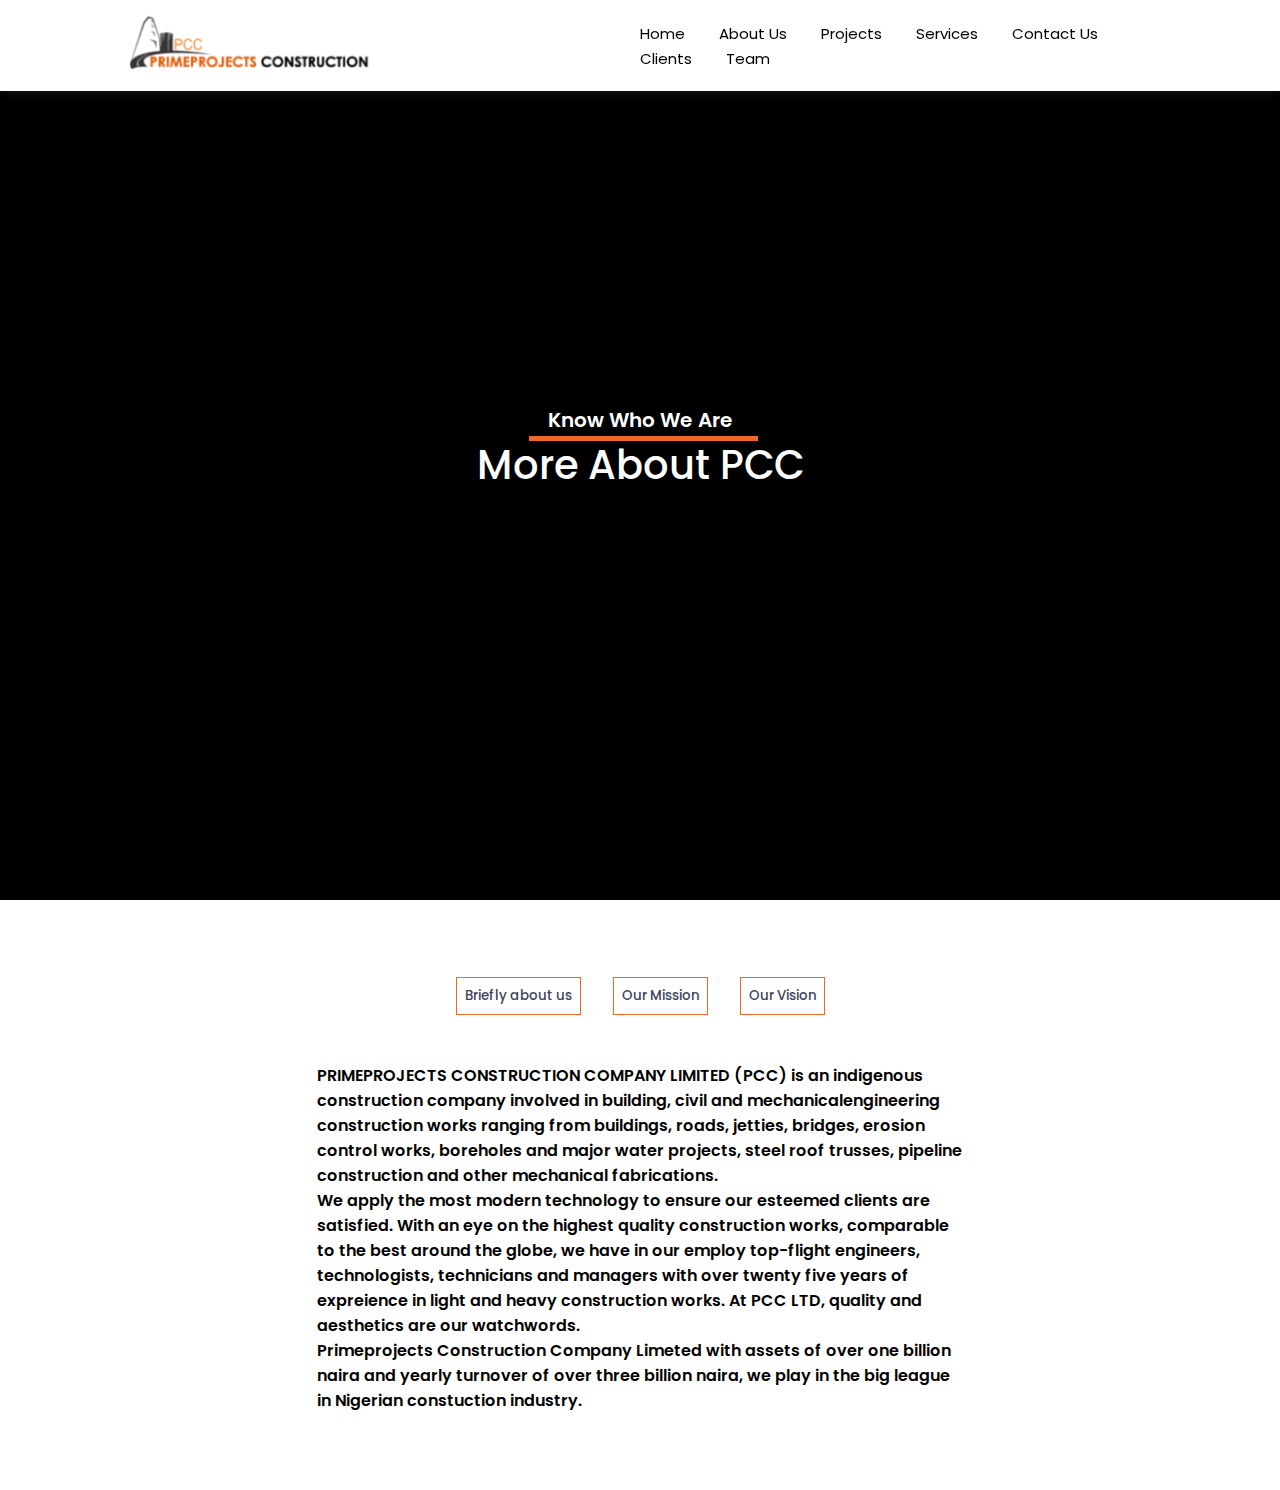
==== about.html @ fb0d9525 "about page" ====
<!DOCTYPE html>
<html lang="en">
  <head>
    <meta charset="UTF-8" />
    <meta name="viewport" content="width=device-width, initial-scale=1.0" />
    <title>Prime Website</title>

    <link
      rel="stylesheet"
      href="https://unicons.iconscout.com/release/v4.0.8/css/line.css"
    />

    <link rel="preconnect" href="https://fonts.googleapis.com" />
    <link rel="preconnect" href="https://fonts.gstatic.com" crossorigin />
    <link
      href="https://fonts.googleapis.com/css2?family=Poppins:ital,wght@0,100;0,200;0,300;0,400;0,500;0,600;0,700;0,800;1,300;1,400&display=swap"
      rel="stylesheet"
    />

    <link rel="stylesheet" href="CSS/about.css" />
  </head>
  <body>
    <header>
      <div class="img-flex">
        <img src="images/logo.png" alt="" />
      </div>
      <ul id="nav-ul">
        <a href="index.html"><li>Home</li></a>
        <a href=""><li>About Us</li></a>
        <li>Projects</li>
        <li>Services</li>
        <li>Contact Us</li>
        <li>Clients</li>
        <li>Team</li>
        <i
          class="uil uil-multiply icons icons2"
          id="icon2"
          onclick="myFunction()"
        ></i>
      </ul>
      <i
        class="uil uil-bars icons icons1"
        id="icon1"
        onclick="myFunction2()"
      ></i>
    </header>

    <section class="banner">
      <div class="body">
        <p>Know Who We Are</p>
        <h2>More About PCC</h2>
      </div>
    </section>

    <section class="about_us">
      <div class="container">
        <div class="about_txts">
          <div class="btns">
            <button id="brief">Briefly about us</button>
            <button id="mission">Our Mission</button>
            <button id="vision">Our Vision</button>
          </div>
          <div class="txts">
            <p id="content">
              PRIMEPROJECTS CONSTRUCTION COMPANY LIMITED (PCC) is an indigenous
              construction company involved in building, civil and mechanical
              engineering construction works ranging from buildings, roads,
              jetties, bridges, erosion control works, boreholes and major water
              projects, steel roof trusses, pipeline construction and other
              mechanical fabrications. <br />
              We apply the most modern technology to ensure our esteemed clients
              are satisfied. With an eye on the highest quality construction
              works, comparable to the best around the globe, we have in our
              employ top-flight engineers, technologists, technicians and
              managers with over twenty five years of expreience in light and
              heavy construction works. At PCC LTD, quality and aesthetics are
              our watchwords. <br />
              Primeprojects Construction Company Limeted with assets of over one
              billion naira and yearly turnover of over three billion naira, we
              play in the big league in Nigerian constuction industry.
            </p>
          </div>
        </div>
      </div>
    </section>
  </body>

  <script>
    const list = [
      {
        brief:
          "PRIMEPROJECTS CONSTRUCTION COMPANY LIMITED (PCC) is an indigenous construction company involved in building, civil and mechanicalengineering construction works ranging from buildings, roads, jetties, bridges, erosion control works, boreholes and major water projects, steel roof trusses, pipeline construction and other mechanical fabrications. <br /> We apply the most modern technology to ensure our esteemed clients are satisfied. With an eye on the highest quality construction works, comparable to the best around the globe, we have in our employ top-flight engineers, technologists, technicians and managers with over twenty five years of expreience in light and heavy construction works. At PCC LTD, quality and aesthetics are our watchwords. <br /> Primeprojects Construction Company Limeted with assets of over one billion naira and yearly turnover of over three billion naira, we play in the big league in Nigerian constuction industry.",
        mission: "",
        vision: "",
      },
    ];

    let nav_ul = document.getElementById("nav-ul");

    function myFunction() {
      nav_ul.style.right = "-100%";
    }

    function myFunction2() {
      nav_ul.style.right = "0";
    }

    const about = document.getElementById("brief");
    const mission = document.getElementById("mission");
    const vision = document.getElementById("vision");
    const content = document.getElementById("content");

    content.innerHTML = list[0].brief;

    about.addEventListener("click", () => {
      content.innerHTML = list[0].brief;
    });

    mission.addEventListener("click", () => {
      content.innerHTML = list[0].mission;
    });

    vision.addEventListener("click", () => {
      content.innerHTML = list[0].vision;
    });
  </script>
</html>
---- CSS/about.css ----
:root {
  --white-color: white;
  --black-color: black;
  --dark-blue: #000513;
}

/* ================= header ================= */

* {
  padding: 0;
  margin: 0;
  box-sizing: border-box;
  font-family: Poppins;
}

.icons {
  display: none;
}

header {
  background-color: var(--white-color);
  padding: 15px 10%;
  width: 100%;
  position: fixed;
  display: grid;
  grid-template-columns: 1fr 1fr;
  box-shadow: rgba(99, 99, 99, 0.2) 0px 2px 8px 0px;
  align-items: center;
  z-index: 3;
  top: 0;
}

.img-flex {
}

.img-flex img {
  width: 250px;
}

ul li {
  display: inline-block;
  padding-right: 30px;
  cursor: pointer;
  font-size: 15px;
  position: relative;
  color: var(--black-color);
}

ul li::after {
  content: "";
  position: absolute;
  width: 60%;
  transform: scaleX(0);
  height: 3px;
  bottom: 0;
  left: 0;
  background-color: #0087ca;
  transform-origin: bottom right;
  transition: transform 0.25s ease-out;
}

ul li:hover::after {
  transform: scaleX(1);
  transform-origin: bottom left;
}

/* ====================== section one ===================== */
.banner {
  background-color: var(--black-color);
  width: 100%;
  position: relative;
  height: 100vh;
  display: flex;
  justify-content: center;
  align-items: center;
}

.banner::before {
  background-image: url(/images/young-black-race-man-with-blueprint-stading-near-glass-building\ 1.png);
  height: 100vh;
  width: 100%;
  position: absolute;
  content: "";
  background-repeat: no-repeat;
  background-size: cover;
  inset: 0;
  opacity: 70%;
  /* animation: bgchange 20s linear infinite; */
}
.body {
  isolation: isolate;
}

.body h2 {
  font-size: 40px;
  color: #fff;
  font-weight: 500;
}
.body p {
  text-align: center;
  font-size: 20px;
  color: #fff;
  font-weight: 600;
  position: relative;
}
.body p::after {
  content: "";
  position: absolute;
  width: 70%;
  height: 5px;
  bottom: -20%;
  left: 16%;
  background-color: #ef6828;
}

.about_us {
  background-color: var(--white-color);
}

.about_us .container {
  margin: 6vw 8vw;
}
.about_txts {
  display: flex;
  justify-content: center;
  align-items: center;
  flex-direction: column;
}
.about_txts .btns {
  display: flex;
  justify-content: space-between;
  align-items: center;
  flex-direction: row;
  gap: 2rem;
  margin-bottom: 3rem;
}
.about_txts .btns button {
  background-color: #fff;
  border: 1px solid #ef6828;
  padding: 0.5rem;
  font-weight: 500;
  color: var(--neutral-700, #3d445c);
  transition: 0.3s;
}
.about_txts .btns button:hover {
  cursor: pointer;
  background-color: #3d445c;
  color: var(--white-color);
  border: ipx solid var(--white-color);
}

.about_txts .txts {
  width: 60%;
  justify-content: center;
}
.about_txts .txts p {
  font-size: 16px;
  font-weight: 600;
}

@media only screen and (min-width: 321px) and (max-width: 768px) {
  .icons {
    display: block;
    font-size: 25px;
    cursor: pointer;
  }

  .icons1 {
    right: 50px;
    top: 30px;
    position: absolute;
    color: var(--black-color);
  }

  .icons2 {
    top: 50px;
    right: 50px;
    position: absolute;
    color: var(--white-color);
  }

  .img-flex img {
    width: 170px;
  }

  ul {
    background-color: var(--dark-blue);
    display: block;
    position: fixed;
    width: 100%;
    height: 100%;
    top: 70px;
    right: -100%;
    bottom: 0;
    padding-left: 30px;
    z-index: 3;
    padding-top: 40px;
    transition: all ease 0.5s;
  }
  ul li {
    display: block;
    color: var(--white-color);
    padding-top: 30px;
    font-size: 15px;
    margin-left: 20px;
  }

  ul li::after {
    width: 30%;
  }
}
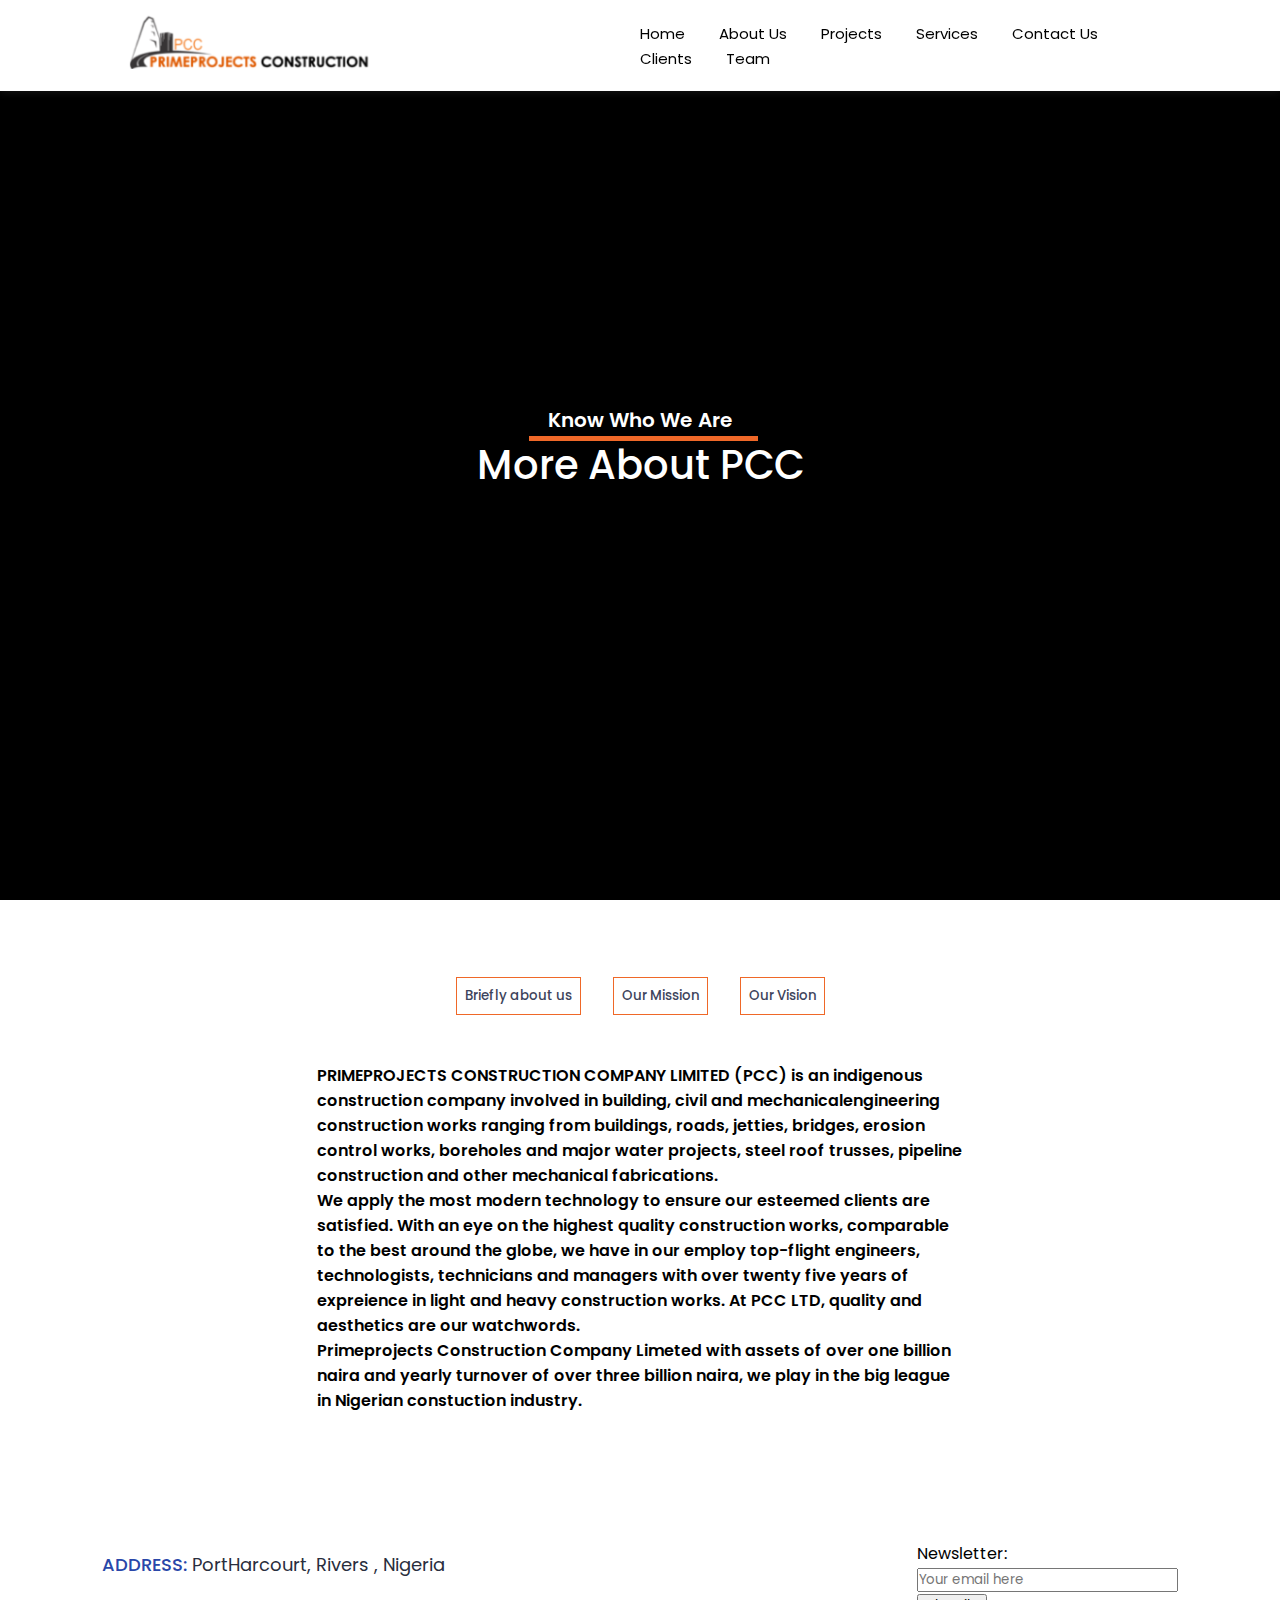
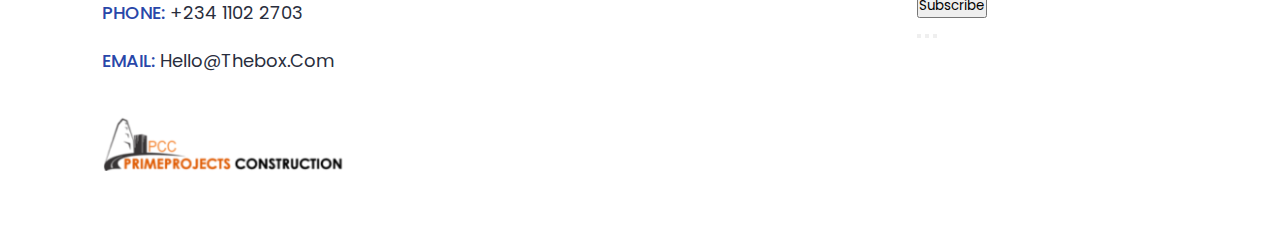
==== commit b5909288: "footer" ====
--- a/about.html
+++ b/about.html
@@ -83,6 +83,37 @@
         </div>
       </div>
     </section>
+
+    <footer>
+      <div class="container">
+        <div class="footer_box">
+          <div class="box1">
+            <div id="address">
+              <p>ADDRESS: <span>PortHarcourt, Rivers , Nigeria</span></p>
+              <p>PHONE: <span>+234 1102 2703</span></p>
+              <p>EMAIL: <span>hello@thebox.com</span></p>
+            </div>
+            <div id="footer_img">
+              <img src="/images/logo.png" alt="" />
+            </div>
+          </div>
+          <div class="box2">
+            <div id="sub">
+              <p>Newsletter:</p>
+              <div>
+                <input type="text" placeholder="Your email here" />
+                <button>Subscribe</button>
+              </div>
+            </div>
+            <div id="socials">
+              <button></button>
+              <button></button>
+              <button></button>
+            </div>
+          </div>
+        </div>
+      </div>
+    </footer>
   </body>
 
   <script>
--- a/CSS/about.css
+++ b/CSS/about.css
@@ -156,6 +156,42 @@
 .about_txts .txts p {
   font-size: 16px;
   font-weight: 600;
+}
+
+footer {
+  background-color: var(--white-color);
+}
+footer .container {
+  padding: 4vw 8vw;
+}
+
+.footer_box {
+  display: flex;
+  justify-content: space-between;
+}
+.footer_box .box1 {
+  display: flex;
+  flex-direction: column;
+  width: 100%;
+}
+.footer_box .box1 #address {
+  width: 100%;
+  margin-bottom: 2rem;
+  line-height: 3rem;
+}
+.footer_box .box1 #address p {
+  color: var(--primary, #2947a9);
+  font-size: 18px;
+  font-weight: 500;
+}
+.footer_box .box1 #address span {
+  color: var(--neutral-800, #292e3d);
+  font-size: 18px;
+  font-weight: 400;
+  text-transform: capitalize;
+}
+.footer_box .box1 #footer_img img {
+  width: 250px;
 }
 
 @media only screen and (min-width: 321px) and (max-width: 768px) {
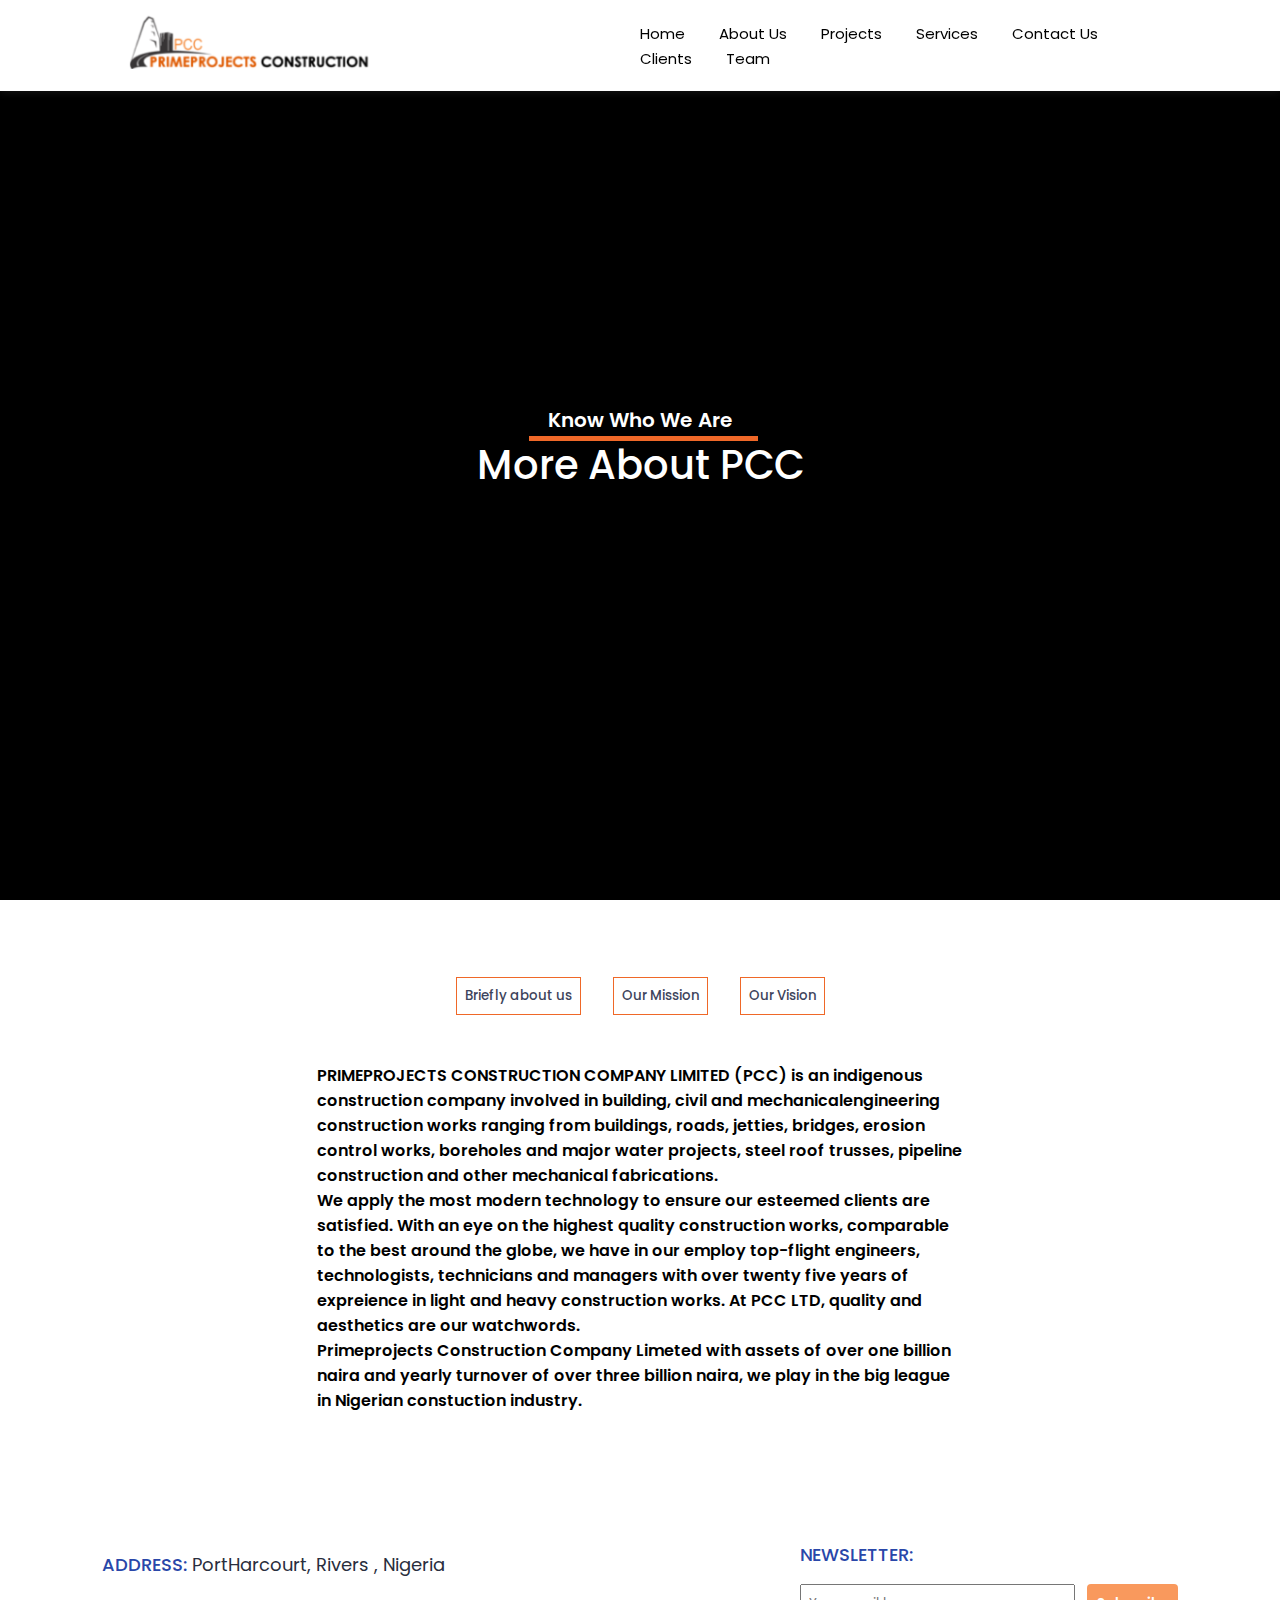
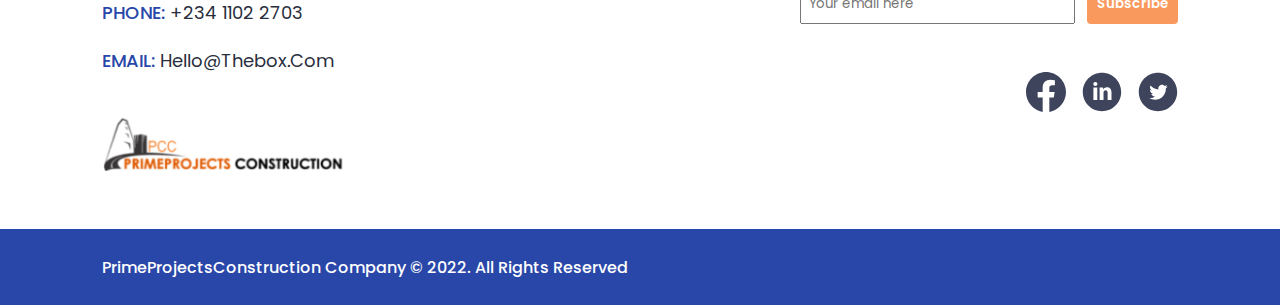
==== commit c6fde21d: "footer and service page" ====
--- a/about.html
+++ b/about.html
@@ -17,21 +17,21 @@
       rel="stylesheet"
     />
 
-    <link rel="stylesheet" href="CSS/about.css" />
+    <link rel="stylesheet" href="/CSS/about.css" />
   </head>
   <body>
     <header>
       <div class="img-flex">
-        <img src="images/logo.png" alt="" />
+        <img src="/images/logo.png" alt="" />
       </div>
       <ul id="nav-ul">
         <a href="index.html"><li>Home</li></a>
-        <a href=""><li>About Us</li></a>
-        <li>Projects</li>
-        <li>Services</li>
-        <li>Contact Us</li>
-        <li>Clients</li>
-        <li>Team</li>
+        <a href="about.html"><li>About Us</li></a>
+        <a href=""><li>Projects</li></a>
+        <a href="service.html"><li>Services</li></a>
+        <a href=""><li>Contact Us</li></a>
+        <a href=""><li>Clients</li></a>
+        <a href=""><li>Team</li></a>
         <i
           class="uil uil-multiply icons icons2"
           id="icon2"
@@ -106,11 +106,72 @@
               </div>
             </div>
             <div id="socials">
-              <button></button>
-              <button></button>
-              <button></button>
-            </div>
-          </div>
+              <svg
+                xmlns="http://www.w3.org/2000/svg"
+                width="40"
+                height="40"
+                viewBox="0 0 40 40"
+                fill="none"
+              >
+                <g clip-path="url(#clip0_1_198)">
+                  <path
+                    fill-rule="evenodd"
+                    clip-rule="evenodd"
+                    d="M0 20.1117C0 30.055 7.22167 38.3233 16.6667 40V25.555H11.6667V20H16.6667V15.555C16.6667 10.555 19.8883 7.77833 24.445 7.77833C25.8883 7.77833 27.445 8 28.8883 8.22167V13.3333H26.3333C23.8883 13.3333 23.3333 14.555 23.3333 16.1117V20H28.6667L27.7783 25.555H23.3333V40C32.7783 38.3233 40 30.0567 40 20.1117C40 9.05 31 0 20 0C9 0 0 9.05 0 20.1117Z"
+                    fill="#3D445C"
+                  />
+                </g>
+                <defs>
+                  <clipPath id="clip0_1_198">
+                    <rect width="40" height="40" fill="white" />
+                  </clipPath>
+                </defs>
+              </svg>
+              <svg
+                xmlns="http://www.w3.org/2000/svg"
+                width="40"
+                height="40"
+                viewBox="0 0 40 40"
+                fill="none"
+              >
+                <g clip-path="url(#clip0_1_200)">
+                  <path
+                    d="M20 0.800049C9.39605 0.800049 0.800049 9.39605 0.800049 20C0.800049 30.604 9.39605 39.2001 20 39.2001C30.604 39.2001 39.2001 30.604 39.2001 20C39.2001 9.39605 30.604 0.800049 20 0.800049ZM15.3 27.958H11.412V15.446H15.3V27.958ZM13.332 13.91C12.104 13.91 11.31 13.04 11.31 11.964C11.31 10.866 12.128 10.022 13.382 10.022C14.636 10.022 15.404 10.866 15.428 11.964C15.428 13.04 14.636 13.91 13.332 13.91ZM29.5 27.958H25.612V21.024C25.612 19.41 25.048 18.314 23.642 18.314C22.5681 18.314 21.93 19.056 21.6481 19.7701C21.5441 20.024 21.518 20.3841 21.518 20.7421V27.956H17.628V19.4361C17.628 17.8741 17.578 16.568 17.526 15.444H20.904L21.0821 17.182H21.16C21.672 16.366 22.9261 15.162 25.024 15.162C27.5821 15.162 29.5 16.876 29.5 20.56V27.958Z"
+                    fill="#3D445C"
+                  />
+                </g>
+                <defs>
+                  <clipPath id="clip0_1_200">
+                    <rect width="40" height="40" fill="white" />
+                  </clipPath>
+                </defs>
+              </svg>
+              <svg
+                xmlns="http://www.w3.org/2000/svg"
+                width="40"
+                height="40"
+                viewBox="0 0 40 40"
+                fill="none"
+              >
+                <g clip-path="url(#clip0_1_202)">
+                  <path
+                    d="M20 0.800049C9.39605 0.800049 0.800049 9.39605 0.800049 20C0.800049 30.604 9.39605 39.2001 20 39.2001C30.604 39.2001 39.2001 30.604 39.2001 20C39.2001 9.39605 30.604 0.800049 20 0.800049ZM27.81 16.528C27.818 16.692 27.82 16.8561 27.82 17.0161C27.82 22.0161 24.018 27.778 17.062 27.778C15.0066 27.7815 12.994 27.1911 11.266 26.078C11.56 26.114 11.862 26.128 12.168 26.128C13.94 26.128 15.5701 25.5261 16.864 24.51C16.0755 24.4946 15.3114 24.2334 14.6783 23.7631C14.0452 23.2927 13.5745 22.6366 13.332 21.886C13.8984 21.9937 14.4817 21.9712 15.038 21.82C14.1821 21.647 13.4124 21.1832 12.8595 20.5074C12.3065 19.8316 12.0043 18.9853 12.004 18.112V18.066C12.514 18.348 13.098 18.5201 13.718 18.5401C12.9156 18.0059 12.3476 17.1854 12.1301 16.2463C11.9127 15.3072 12.0622 14.3206 12.548 13.488C13.498 14.656 14.6826 15.6115 16.0252 16.2927C17.3678 16.9738 18.8385 17.3654 20.342 17.442C20.1509 16.6307 20.2332 15.7789 20.5761 15.0191C20.919 14.2593 21.5033 13.634 22.2382 13.2406C22.9731 12.8471 23.8174 12.7075 24.6398 12.8434C25.4623 12.9793 26.2168 13.3831 26.786 13.992C27.6324 13.8246 28.444 13.5142 29.1861 13.074C28.904 13.9503 28.3134 14.6944 27.524 15.168C28.2737 15.0778 29.0058 14.8762 29.696 14.57C29.189 15.3298 28.5503 15.9929 27.81 16.528Z"
+                    fill="#3D445C"
+                  />
+                </g>
+                <defs>
+                  <clipPath id="clip0_1_202">
+                    <rect width="40" height="40" fill="white" />
+                  </clipPath>
+                </defs>
+              </svg>
+            </div>
+          </div>
+        </div>
+      </div>
+      <div class="copyright">
+        <div>
+          <p>PrimeProjectsConstruction Company © 2022. All Rights Reserved</p>
         </div>
       </div>
     </footer>
--- a/CSS/about.css
+++ b/CSS/about.css
@@ -174,6 +174,12 @@
   flex-direction: column;
   width: 100%;
 }
+.footer_box .box2 {
+  display: flex;
+  flex-direction: column;
+  align-items: flex-end;
+  width: 100%;
+}
 .footer_box .box1 #address {
   width: 100%;
   margin-bottom: 2rem;
@@ -192,6 +198,54 @@
 }
 .footer_box .box1 #footer_img img {
   width: 250px;
+}
+.footer_box .box2 #sub {
+  margin-bottom: 3rem;
+}
+.footer_box .box2 #sub p {
+  color: var(--primary, #2947a9);
+  font-size: 18px;
+  font-weight: 500;
+  text-transform: uppercase;
+  margin-bottom: 1rem;
+}
+.footer_box .box2 #sub div {
+  display: flex;
+  flex-direction: row;
+  gap: 0.7rem;
+  width: 100%;
+}
+.footer_box .box2 #sub div input {
+  padding: 7px;
+  width: 100%;
+}
+.footer_box .box2 #sub div button {
+  border-radius: 4px;
+  background: var(--secondary, #f9995d);
+  padding: 10px;
+  border: none;
+  font-weight: 600;
+  color: #fff;
+}
+.footer_box .box2 #socials {
+  display: flex;
+  flex-direction: row;
+  align-items: flex-start;
+  gap: 1rem;
+}
+.footer_box .box2 #socials button {
+  padding: 15px;
+  border-radius: 50%;
+}
+.copyright {
+  background: var(--primary, #2947a9);
+}
+.copyright div {
+  padding: 2vw 8vw;
+}
+.copyright div p {
+  font-weight: 500;
+  color: var(--white-color);
 }
 
 @media only screen and (min-width: 321px) and (max-width: 768px) {
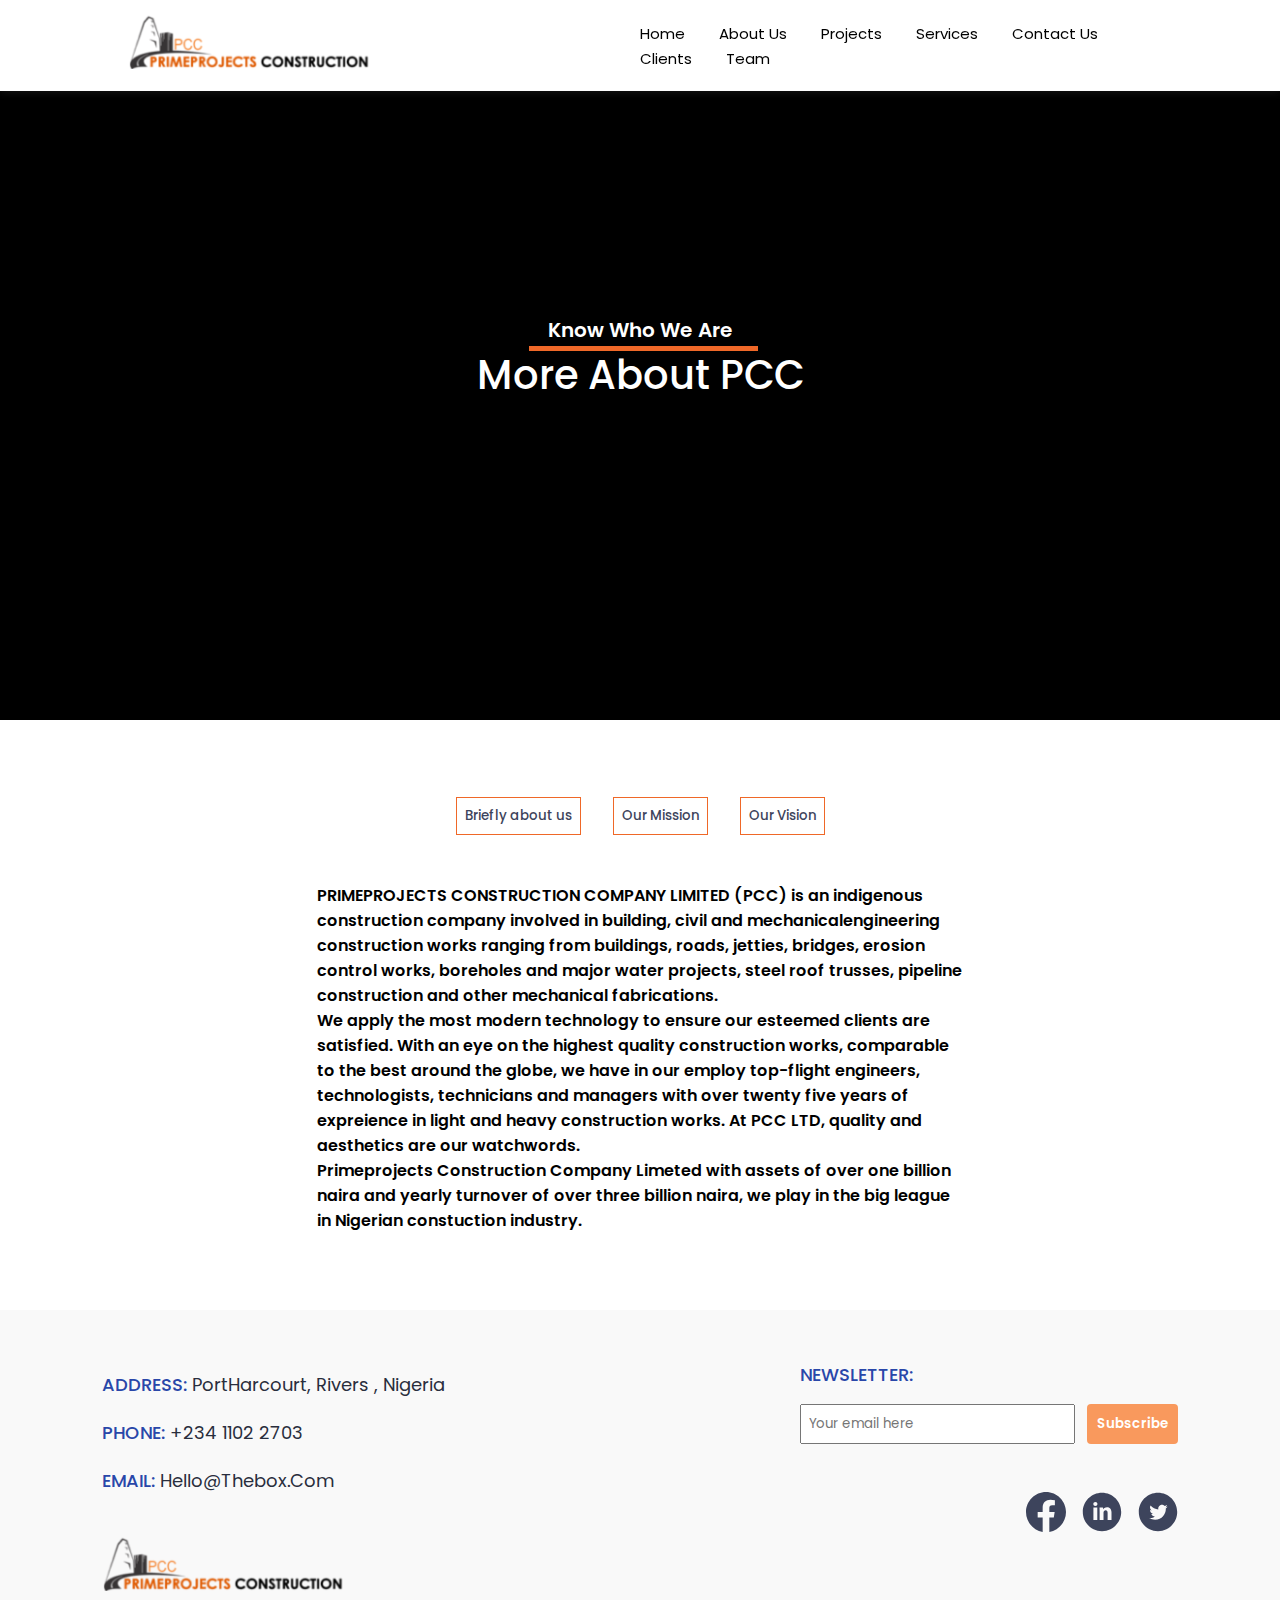
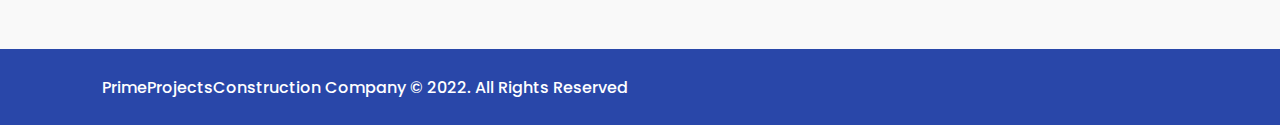
==== commit 2ded1cf4: "latest commit" ====
--- a/about.html
+++ b/about.html
@@ -27,9 +27,9 @@
       <ul id="nav-ul">
         <a href="index.html"><li>Home</li></a>
         <a href="about.html"><li>About Us</li></a>
-        <a href=""><li>Projects</li></a>
+        <a href="project.html"><li>Projects</li></a>
         <a href="service.html"><li>Services</li></a>
-        <a href=""><li>Contact Us</li></a>
+        <a href="contact.html"><li>Contact Us</li></a>
         <a href=""><li>Clients</li></a>
         <a href=""><li>Team</li></a>
         <i
--- a/CSS/about.css
+++ b/CSS/about.css
@@ -2,6 +2,7 @@
   --white-color: white;
   --black-color: black;
   --dark-blue: #000513;
+  --gre-color: rgb(249, 249, 249);
 }
 
 /* ================= header ================= */
@@ -69,7 +70,7 @@
   background-color: var(--black-color);
   width: 100%;
   position: relative;
-  height: 100vh;
+  height: 80vh;
   display: flex;
   justify-content: center;
   align-items: center;
@@ -77,7 +78,7 @@
 
 .banner::before {
   background-image: url(/images/young-black-race-man-with-blueprint-stading-near-glass-building\ 1.png);
-  height: 100vh;
+  height: 80vh;
   width: 100%;
   position: absolute;
   content: "";
@@ -159,7 +160,7 @@
 }
 
 footer {
-  background-color: var(--white-color);
+  background-color: var(--gre-color);
 }
 footer .container {
   padding: 4vw 8vw;
@@ -299,3 +300,28 @@
     width: 30%;
   }
 }
+
+@media only screen and (min-width: 321px) and (max-width: 768px) {
+
+  .banner::before {
+    height: 50vh;
+  } 
+
+  .banner{
+    height: 50vh;
+  }
+  .about_txts .txts {
+    width: 100%;
+  }
+  .footer_box {
+    flex-direction: column-reverse;
+    gap: 4rem;
+  }
+  .footer_box .box2 {
+    align-items: flex-start;
+    width: 100%;
+  }
+  .footer_box .box2 #sub {
+    width: 100%;
+  }
+}
